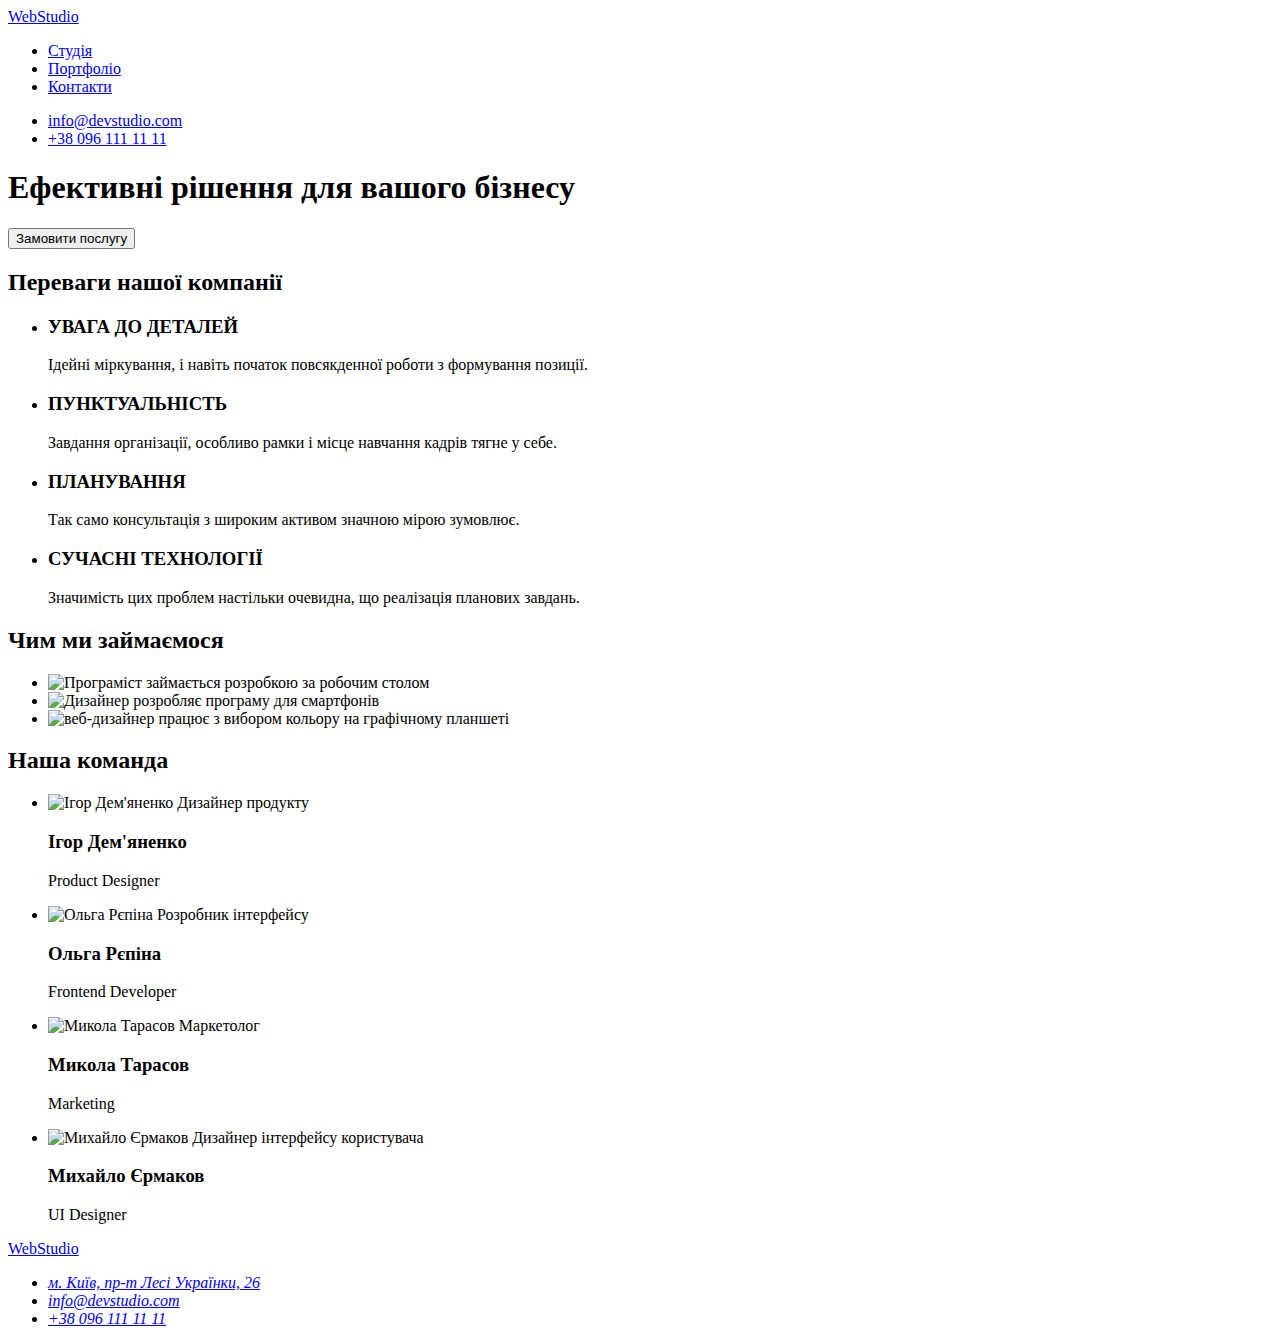
==== index.html @ fc8176ef "Add files via upload" ====
<!DOCTYPE html>
<html lang="uk">
  <head>
    <meta charset="UTF-8" />
    <meta http-equiv="X-UA-Compatible" content="IE=edge" />
    <meta name="viewport" content="width=device-width, initial-scale=1.0" />
    <title>Студія</title>
  </head>
  <body>
    <header>
      <nav>
        <a href="./index.html">WebStudio</a>
        <ul>
          <li><a href="./index.html">Студія</a></li>
          <li><a href="./portfolio.html">Портфоліо</a></li>
          <li><a href="#">Контакти</a></li>
        </ul>
      </nav>
      <ul>
        <li><a href="mailto:info@devstudio.com">info@devstudio.com</a></li>
        <li><a href="tel:+380961111111">+38 096 111 11 11</a></li>
      </ul>
    </header>
    <main>
      <section>
        <h1>Ефективні рішення для вашого бізнесу</h1>
        <button type="button">Замовити послугу</button>
      </section>
      <section>
        <h2>Переваги нашої компанії</h2>
        <ul>
          <li>
            <h3>УВАГА ДО ДЕТАЛЕЙ</h3>
            <p>
              Ідейні міркування, і навіть початок повсякденної роботи з
              формування позиції.
            </p>
          </li>
          <li>
            <h3>ПУНКТУАЛЬНІСТЬ</h3>
            <p>
              Завдання організації, особливо рамки і місце навчання кадрів тягне
              у себе.
            </p>
          </li>
          <li>
            <h3>ПЛАНУВАННЯ</h3>
            <p>
              Так само консультація з широким активом значною мірою зумовлює.
            </p>
          </li>
          <li>
            <h3>СУЧАСНІ ТЕХНОЛОГІЇ</h3>
            <p>
              Значимість цих проблем настільки очевидна, що реалізація планових
              завдань.
            </p>
          </li>
        </ul>
      </section>
      <section>
        <h2>Чим ми займаємося</h2>
        <ul>
          <li>
            <img
              src="./images/development.jpg"
              alt="Програміст займається розробкою за робочим столом"
              width="370"
            />
          </li>
          <li>
            <img
              src="./images/phoneprogram.jpg"
              alt="Дизайнер розробляє програму для смартфонів"
              width="370"
            />
          </li>
          <li>
            <img
              src="./images/designing.jpg"
              alt="веб-дизайнер працює з вибором кольору на графічному планшеті"
              width="370"
            />
          </li>
        </ul>
      </section>
      <section>
        <h2>Наша команда</h2>
        <ul>
          <li>
            <img
              src="./images/photodesigner.jpg"
              alt="Ігор Дем'яненко Дизайнер продукту"
              width="270"
            />
            <h3>Ігор Дем'яненко</h3>
            <p>Product Designer</p>
          </li>
          <li>
            <img
              src="./images/photodeveloper.jpg"
              alt="Ольга Рєпіна Розробник інтерфейсу"
              width="270"
            />
            <h3>Ольга Рєпіна</h3>
            <p>Frontend Developer</p>
          </li>
          <li>
            <img
              src="./images/photomarketing.jpg"
              alt="Микола Тарасов Маркетолог"
              width="270"
            />
            <h3>Микола Тарасов</h3>
            <p>Marketing</p>
          </li>
          <li>
            <img
              src="./images/photodesignerui.jpg"
              alt="Михайло Єрмаков Дизайнер інтерфейсу користувача"
              width="270"
            />
            <h3>Михайло Єрмаков</h3>
            <p>UI Designer</p>
          </li>
        </ul>
      </section>
    </main>
    <footer>
      <a href="./index.html">WebStudio</a>
      <address>
        <ul>
          <li>
            <a
              href="https://goo.gl/maps/CPtrU1FHBa2aNyZL9"
              target="_blank"
              rel="noopener noreferrer nofollow"
              >м. Київ, пр-т Лесі Українки, 26</a
            >
          </li>
          <li><a href="mailto:info@devstudio.com">info@devstudio.com</a></li>
          <li><a href="tel:+380961111111">+38 096 111 11 11</a></li>
        </ul>
      </address>
    </footer>
  </body>
</html>
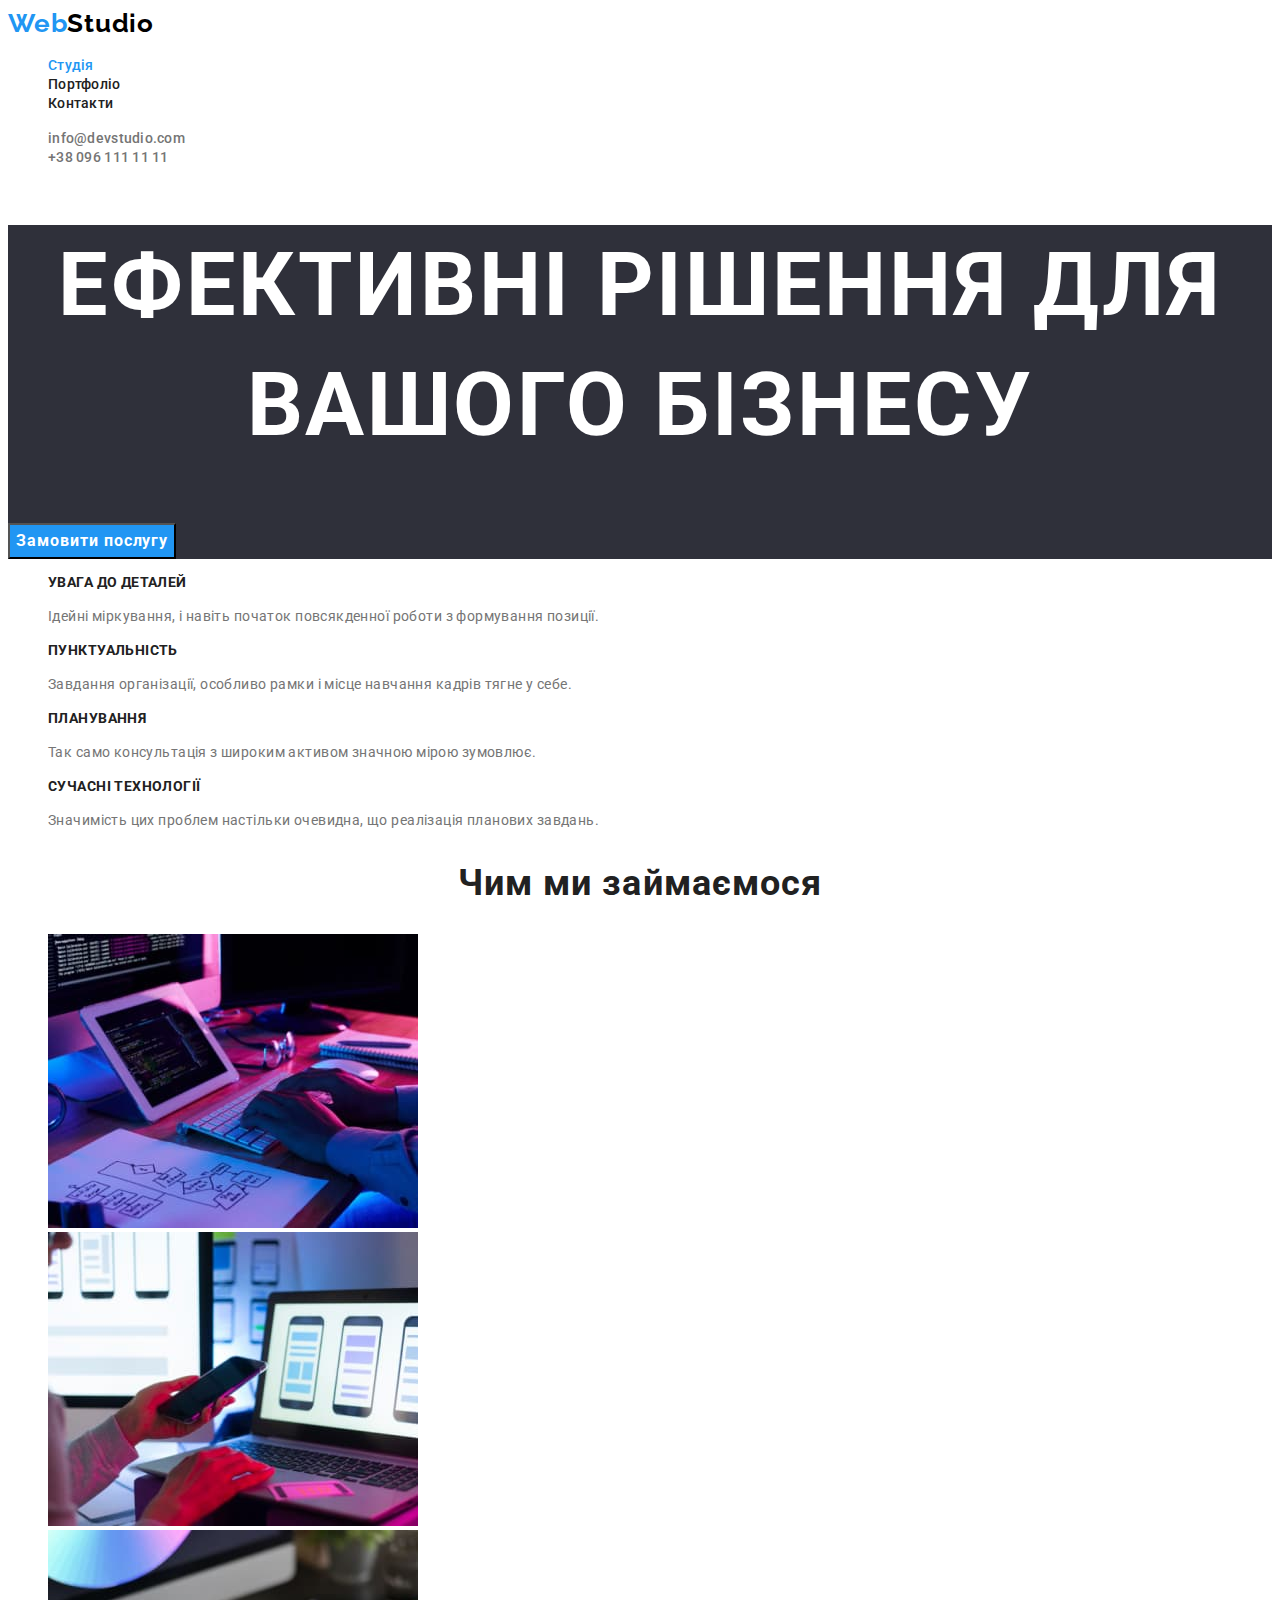
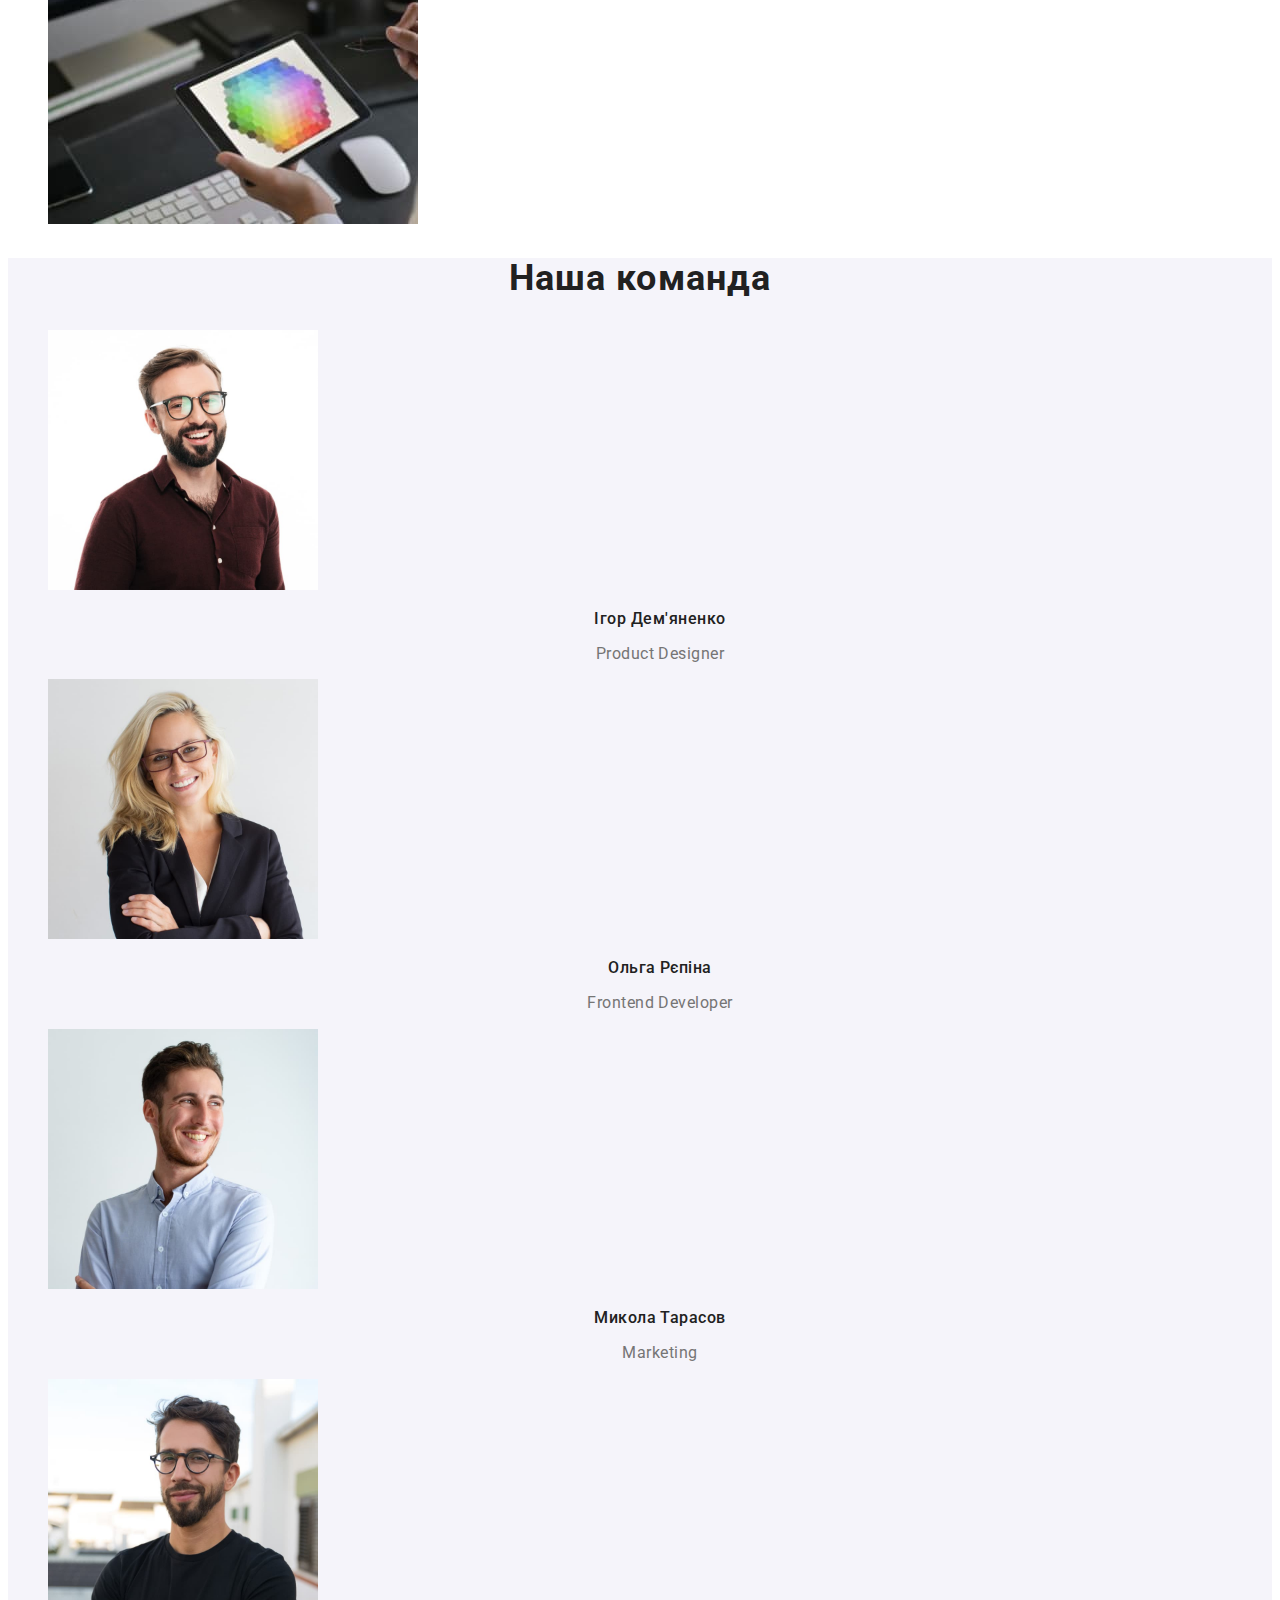
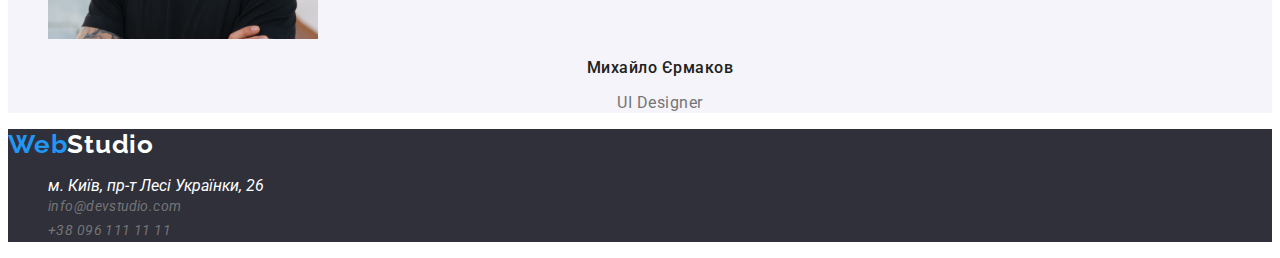
==== commit 64092b2f: "ДЗ-2 первый вариант" ====
--- a/index.html
+++ b/index.html
@@ -5,53 +5,70 @@
     <meta http-equiv="X-UA-Compatible" content="IE=edge" />
     <meta name="viewport" content="width=device-width, initial-scale=1.0" />
     <title>Студія</title>
+    <link rel="preconnect" href="https://fonts.googleapis.com" />
+    <link rel="preconnect" href="https://fonts.gstatic.com" crossorigin />
+    <link
+      href="https://fonts.googleapis.com/css2?family=Montserrat:wght@400;700&family=Raleway:wght@700&family=Roboto:wght@400;500;700;900&display=swap"
+      rel="stylesheet"
+    />
+    <link rel="stylesheet" href="./css/styles.css" />
   </head>
-  <body>
+  <body class="page">
     <header>
-      <nav>
-        <a href="./index.html">WebStudio</a>
-        <ul>
-          <li><a href="./index.html">Студія</a></li>
-          <li><a href="./portfolio.html">Портфоліо</a></li>
-          <li><a href="#">Контакти</a></li>
+      <nav class="navigation">
+        <a href="./index.html" class="logo"
+          >Web<span class="span-logo">Studio</span></a
+        >
+        <ul class="site-navigation list">
+          <li><a href="./index.html" class="link current">Студія</a></li>
+          <li><a href="./portfolio.html" class="link">Портфоліо</a></li>
+          <li><a href="#" class="link">Контакти</a></li>
         </ul>
       </nav>
-      <ul>
-        <li><a href="mailto:info@devstudio.com">info@devstudio.com</a></li>
-        <li><a href="tel:+380961111111">+38 096 111 11 11</a></li>
+      <ul class="contacts list">
+        <li>
+          <a href="mailto:info@devstudio.com" class="contacts-link"
+            >info@devstudio.com</a
+          >
+        </li>
+        <li>
+          <a href="tel:+380961111111" class="contacts-link"
+            >+38 096 111 11 11</a
+          >
+        </li>
       </ul>
     </header>
     <main>
-      <section>
+      <section class="hero">
         <h1>Ефективні рішення для вашого бізнесу</h1>
-        <button type="button">Замовити послугу</button>
+        <button type="button" class="hero-btn">Замовити послугу</button>
       </section>
       <section>
-        <h2>Переваги нашої компанії</h2>
-        <ul>
+        <h2 class="visually-hidden">Переваги нашої компанії</h2>
+        <ul class="list">
           <li>
-            <h3>УВАГА ДО ДЕТАЛЕЙ</h3>
-            <p>
+            <h3 class="title">УВАГА ДО ДЕТАЛЕЙ</h3>
+            <p class="subtitle">
               Ідейні міркування, і навіть початок повсякденної роботи з
               формування позиції.
             </p>
           </li>
           <li>
-            <h3>ПУНКТУАЛЬНІСТЬ</h3>
-            <p>
+            <h3 class="title">ПУНКТУАЛЬНІСТЬ</h3>
+            <p class="subtitle">
               Завдання організації, особливо рамки і місце навчання кадрів тягне
               у себе.
             </p>
           </li>
           <li>
-            <h3>ПЛАНУВАННЯ</h3>
-            <p>
+            <h3 class="title">ПЛАНУВАННЯ</h3>
+            <p class="subtitle">
               Так само консультація з широким активом значною мірою зумовлює.
             </p>
           </li>
           <li>
-            <h3>СУЧАСНІ ТЕХНОЛОГІЇ</h3>
-            <p>
+            <h3 class="title">СУЧАСНІ ТЕХНОЛОГІЇ</h3>
+            <p class="subtitle">
               Значимість цих проблем настільки очевидна, що реалізація планових
               завдань.
             </p>
@@ -59,8 +76,8 @@
         </ul>
       </section>
       <section>
-        <h2>Чим ми займаємося</h2>
-        <ul>
+        <h2 class="caption">Чим ми займаємося</h2>
+        <ul class="list">
           <li>
             <img
               src="./images/development.jpg"
@@ -84,17 +101,17 @@
           </li>
         </ul>
       </section>
-      <section>
-        <h2>Наша команда</h2>
-        <ul>
+      <section class="team">
+        <h2 class="headline">Наша команда</h2>
+        <ul class="list">
           <li>
             <img
               src="./images/photodesigner.jpg"
               alt="Ігор Дем'яненко Дизайнер продукту"
               width="270"
             />
-            <h3>Ігор Дем'яненко</h3>
-            <p>Product Designer</p>
+            <h3 class="headline-title">Ігор Дем'яненко</h3>
+            <p class="headline-subtitle">Product Designer</p>
           </li>
           <li>
             <img
@@ -102,8 +119,8 @@
               alt="Ольга Рєпіна Розробник інтерфейсу"
               width="270"
             />
-            <h3>Ольга Рєпіна</h3>
-            <p>Frontend Developer</p>
+            <h3 class="headline-title">Ольга Рєпіна</h3>
+            <p class="headline-subtitle">Frontend Developer</p>
           </li>
           <li>
             <img
@@ -111,8 +128,8 @@
               alt="Микола Тарасов Маркетолог"
               width="270"
             />
-            <h3>Микола Тарасов</h3>
-            <p>Marketing</p>
+            <h3 class="headline-title">Микола Тарасов</h3>
+            <p class="headline-subtitle">Marketing</p>
           </li>
           <li>
             <img
@@ -120,26 +137,37 @@
               alt="Михайло Єрмаков Дизайнер інтерфейсу користувача"
               width="270"
             />
-            <h3>Михайло Єрмаков</h3>
-            <p>UI Designer</p>
+            <h3 class="headline-title">Михайло Єрмаков</h3>
+            <p class="headline-subtitle">UI Designer</p>
           </li>
         </ul>
       </section>
     </main>
-    <footer>
-      <a href="./index.html">WebStudio</a>
+    <footer class="footer">
+      <a href="./index.html" class="footer-logo footer-link"
+        ><span class="footer-span">Web</span>Studio</a
+      >
       <address>
-        <ul>
+        <ul class="list">
           <li>
             <a
               href="https://goo.gl/maps/CPtrU1FHBa2aNyZL9"
               target="_blank"
               rel="noopener noreferrer nofollow"
+              class="footer-link"
               >м. Київ, пр-т Лесі Українки, 26</a
             >
           </li>
-          <li><a href="mailto:info@devstudio.com">info@devstudio.com</a></li>
-          <li><a href="tel:+380961111111">+38 096 111 11 11</a></li>
+          <li>
+            <a href="mailto:info@devstudio.com" class="footer-contacts"
+              >info@devstudio.com</a
+            >
+          </li>
+          <li>
+            <a href="tel:+380961111111" class="footer-contacts"
+              >+38 096 111 11 11</a
+            >
+          </li>
         </ul>
       </address>
     </footer>
--- a/css/styles.css
+++ b/css/styles.css
@@ -0,0 +1,209 @@
+/* цвет основного текста #757575 */
+/* цвет вторичного текста #212121 */
+/* белый цвет #ffffff */
+/* акцент #2196F3 */
+/* вторичный цвет фона #f5f4fA */
+/* третичный цвет фона #2f303a */
+/* вторичный цвет лого #000000 */
+
+:root {
+  --primary-text-color: #757575;
+  --secondary-text-color: #212121;
+  --accent-color: #2196f3;
+  --primary-white-color: #ffffff;
+  --secondary-bg-color: #f5f4fa;
+  --tertiary-bg-color: #2f303a;
+  --secondary-link-color: gba(255, 255, 255, 0.6);
+  --secondary-logo-color: #000000;
+}
+.list {
+  list-style: none;
+}
+a {
+  text-decoration: none;
+}
+
+/* page styles */
+
+.page {
+  font-family: "roboto", sans-serif;
+
+  background-color: var(--primary-white-color);
+  color: var(--primary-text-color);
+}
+
+/* header styles */
+
+.logo {
+  color: var(--accent-color);
+
+  font-family: "Raleway";
+  font-weight: 700;
+  font-size: 26px;
+  line-height: 1.19;
+  letter-spacing: 0.03em;
+}
+.span-logo {
+  color: var(--secondary-logo-color);
+}
+.navigation .link {
+  color: var(--secondary-text-color);
+
+  font-weight: 500;
+  font-size: 14px;
+  line-height: 1.14;
+  letter-spacing: 0.02em;
+}
+.contacts .contacts-link {
+  font-weight: 500;
+  font-size: 14px;
+  line-height: 1.14;
+  letter-spacing: 0.02em;
+
+  color: var(--primary-text-color);
+}
+
+.navigation .link:hover,
+.navigation .link:focus,
+.contacts .contacts-link:hover,
+.contacts .contacts-link:focus {
+  color: var(--accent-color);
+}
+
+.site-navigation .link.current {
+  color: var(--accent-color)
+}
+
+/* main styles */
+
+.hero {
+  background-color: var(--tertiary-bg-color);
+  color: var(--primary-white-color);
+  font-weight: 900;
+  font-size: 44px;
+  line-height: 1.36;
+  text-align: center;
+  letter-spacing: 0.06em;
+  text-transform: uppercase;
+}
+.hero-btn {
+  background-color: var(--accent-color);
+  color: var(--primary-white-color);
+  cursor: pointer;
+  font-family: "Roboto";
+  font-style: normal;
+  font-weight: 700;
+  font-size: 16px;
+  line-height: 1.87;
+  display: flex;
+  align-items: center;
+  text-align: center;
+  letter-spacing: 0.06em;
+}
+
+.title {
+  color: var(--secondary-text-color);
+
+  font-weight: 700;
+  font-size: 14px;
+  line-height: 1.14;
+  letter-spacing: 0.03em;
+}
+
+.subtitle {
+  
+  font-size: 14px;
+  line-height: 1.71;
+  letter-spacing: 0.03em;
+}
+
+.caption,
+.headline {
+  color: var(--secondary-text-color);
+  font-weight: 700;
+  font-size: 36px;
+  line-height: 1.16;
+  text-align: center;
+  letter-spacing: 0.03em;
+}
+
+.team {
+  background-color: var(--secondary-bg-color);
+}
+
+.headline-title {
+  color: var(--secondary-text-color);
+  font-weight: 500;
+  font-size: 16px;
+  line-height: 1.18;
+  text-align: center;
+  letter-spacing: 0.03em;
+}
+
+.headline-subtitle {
+
+  font-size: 16px;
+  line-height: 1.18;
+  text-align: center;
+  letter-spacing: 0.03em;
+}
+
+/* studio main */
+
+.studio-section-btn {
+  color: var(--secondary-text-color);
+  cursor: pointer;
+  font-family: "Roboto";
+  font-style: normal;
+  font-weight: 500;
+  font-size: 16px;
+  line-height: 1.62;
+  text-align: center;
+  letter-spacing: 0.03em;
+}
+
+.studio-section-btn:hover,
+.studio-section-btn:focus {
+  background-color:var(--accent-color);
+  color: var(--primary-white-color);
+}
+
+/* footer styles */
+
+.footer {
+  background-color: var(--tertiary-bg-color);
+}
+
+.footer-logo {
+  font-family: "Raleway";
+  font-weight: 700;
+  font-size: 26px;
+  line-height: 1.19;
+  letter-spacing: 0.03em;
+}
+.footer-span {
+  color: var(--accent-color);
+}
+.footer-link {
+  color: var(--primary-white-color);
+}
+.footer-contacts {
+  color: var(--secondary-link-color);
+
+  font-size: 14px;
+  line-height: 1.71;
+  letter-spacing: 0.03em;
+}
+
+.visually-hidden {
+  position: absolute;
+  white-space: nowrap;
+  width: 1px;
+  height: 1px;
+  overflow: hidden;
+  border: 0;
+  padding: 0;
+  clip: rect(0 0 0 0);
+  clip-path: inset(50%);
+  margin: -1px;
+}
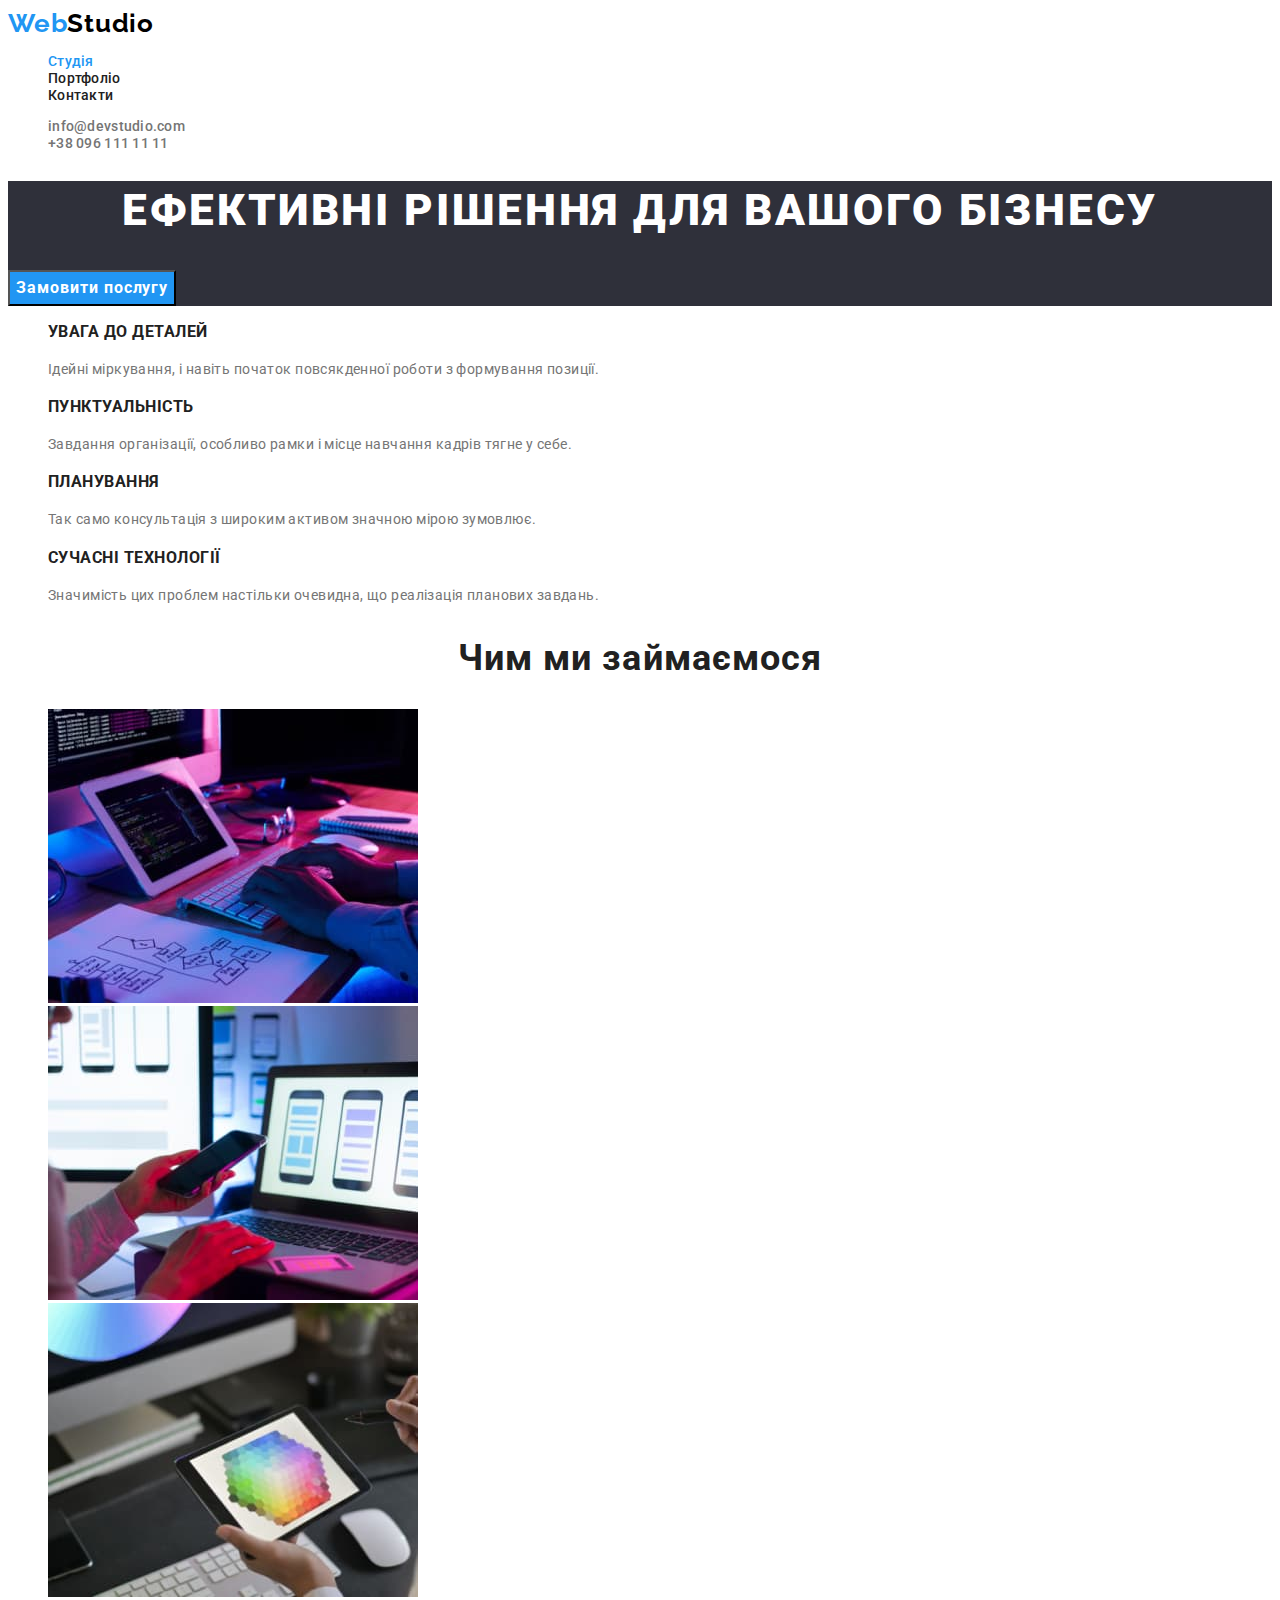
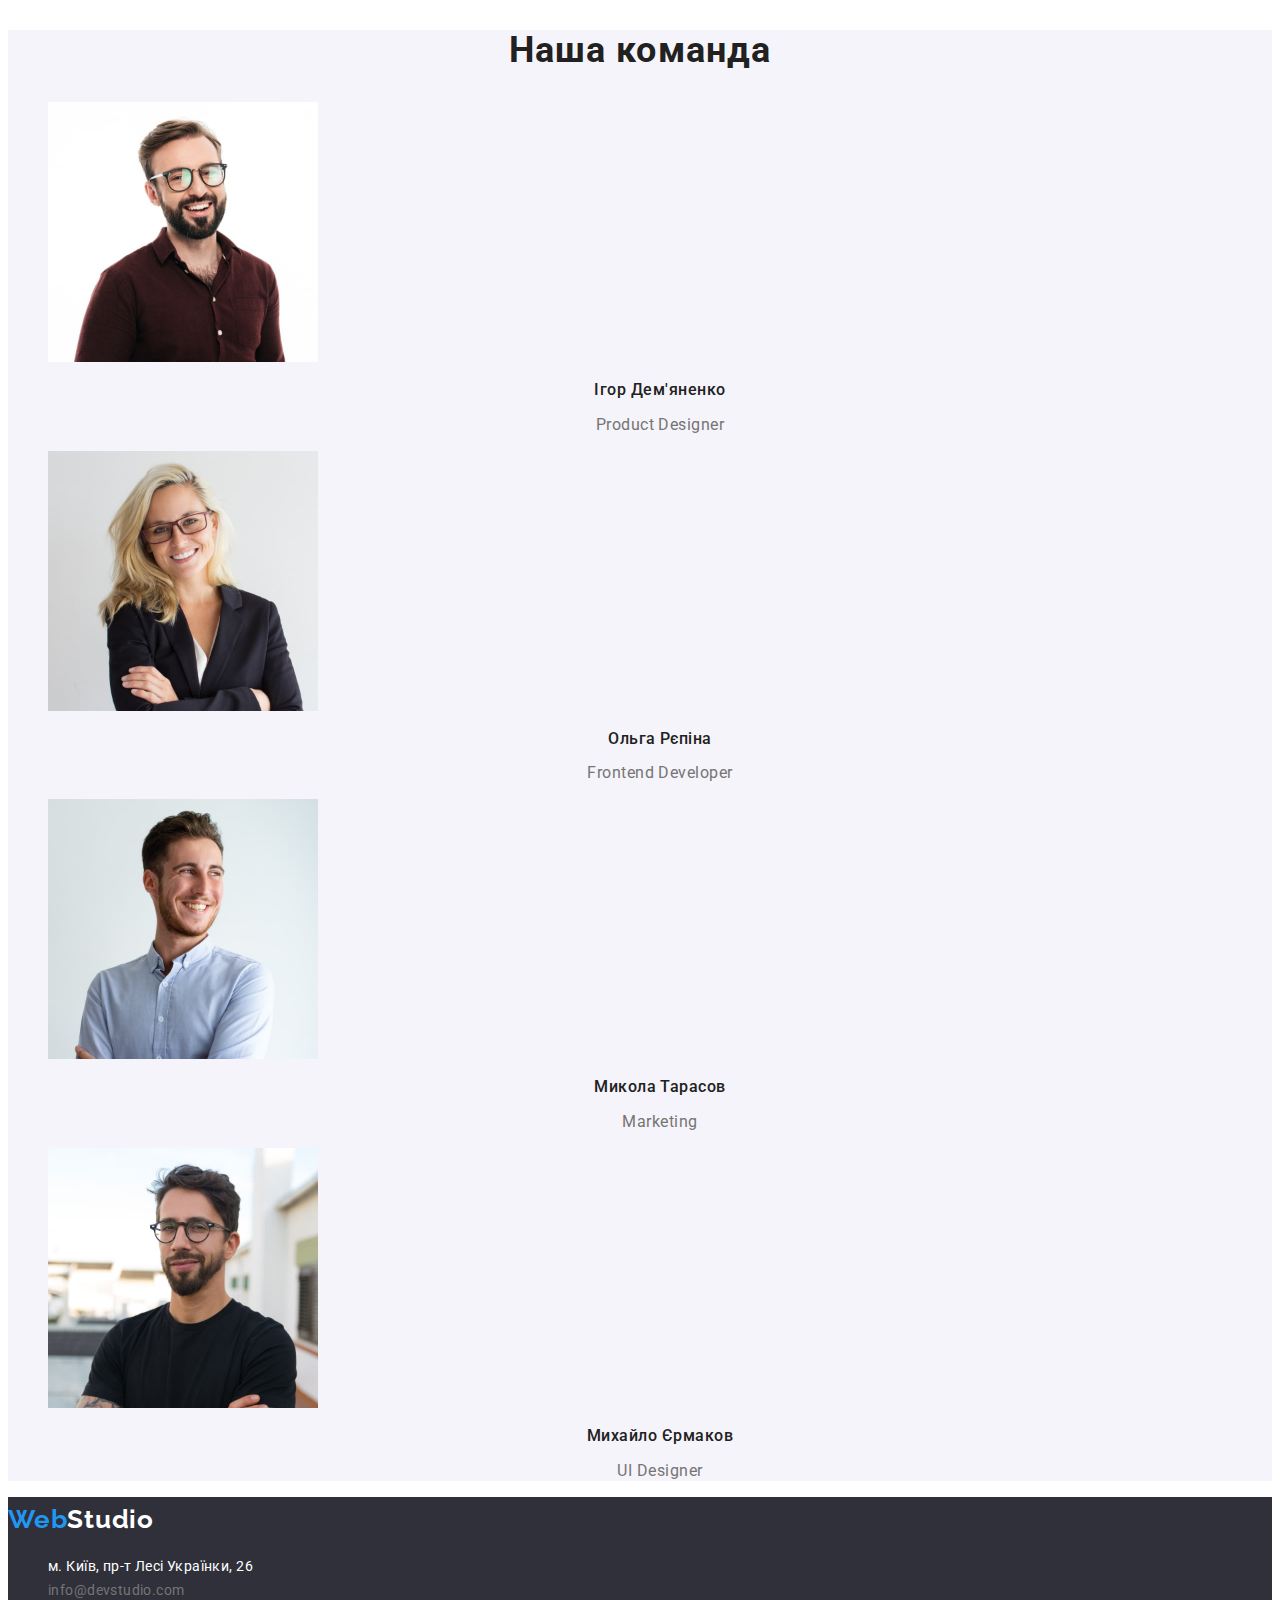
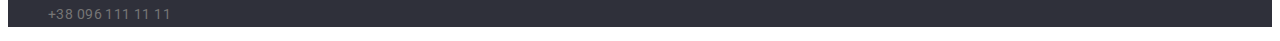
==== commit f3a98a66: "исправление правок1" ====
--- a/index.html
+++ b/index.html
@@ -40,7 +40,7 @@
     </header>
     <main>
       <section class="hero">
-        <h1>Ефективні рішення для вашого бізнесу</h1>
+        <h1 class="hero-title">Ефективні рішення для вашого бізнесу</h1>
         <button type="button" class="hero-btn">Замовити послугу</button>
       </section>
       <section>
@@ -76,7 +76,7 @@
         </ul>
       </section>
       <section>
-        <h2 class="caption">Чим ми займаємося</h2>
+        <h2 class="section-title">Чим ми займаємося</h2>
         <ul class="list">
           <li>
             <img
@@ -102,7 +102,7 @@
         </ul>
       </section>
       <section class="team">
-        <h2 class="headline">Наша команда</h2>
+        <h2 class="section-title">Наша команда</h2>
         <ul class="list">
           <li>
             <img
@@ -110,8 +110,8 @@
               alt="Ігор Дем'яненко Дизайнер продукту"
               width="270"
             />
-            <h3 class="headline-title">Ігор Дем'яненко</h3>
-            <p class="headline-subtitle">Product Designer</p>
+            <h3 class="team-name">Ігор Дем'яненко</h3>
+            <p class="team-position">Product Designer</p>
           </li>
           <li>
             <img
@@ -119,8 +119,8 @@
               alt="Ольга Рєпіна Розробник інтерфейсу"
               width="270"
             />
-            <h3 class="headline-title">Ольга Рєпіна</h3>
-            <p class="headline-subtitle">Frontend Developer</p>
+            <h3 class="team-name">Ольга Рєпіна</h3>
+            <p class="team-position">Frontend Developer</p>
           </li>
           <li>
             <img
@@ -128,8 +128,8 @@
               alt="Микола Тарасов Маркетолог"
               width="270"
             />
-            <h3 class="headline-title">Микола Тарасов</h3>
-            <p class="headline-subtitle">Marketing</p>
+            <h3 class="team-name">Микола Тарасов</h3>
+            <p class="team-position">Marketing</p>
           </li>
           <li>
             <img
@@ -137,8 +137,8 @@
               alt="Михайло Єрмаков Дизайнер інтерфейсу користувача"
               width="270"
             />
-            <h3 class="headline-title">Михайло Єрмаков</h3>
-            <p class="headline-subtitle">UI Designer</p>
+            <h3 class="team-name">Михайло Єрмаков</h3>
+            <p class="team-position">UI Designer</p>
           </li>
         </ul>
       </section>
@@ -147,7 +147,7 @@
       <a href="./index.html" class="footer-logo footer-link"
         ><span class="footer-span">Web</span>Studio</a
       >
-      <address>
+      <address class="address">
         <ul class="list">
           <li>
             <a
@@ -159,12 +159,12 @@
             >
           </li>
           <li>
-            <a href="mailto:info@devstudio.com" class="footer-contacts"
+            <a href="mailto:info@devstudio.com" class="footer-contacts contacts-link"
               >info@devstudio.com</a
             >
           </li>
           <li>
-            <a href="tel:+380961111111" class="footer-contacts"
+            <a href="tel:+380961111111" class="footer-contacts contacts-link"
               >+38 096 111 11 11</a
             >
           </li>
--- a/css/styles.css
+++ b/css/styles.css
@@ -27,7 +27,7 @@
 
 .page {
   font-family: "roboto", sans-serif;
-
+  font-size: 14px;
   background-color: var(--primary-white-color);
   color: var(--primary-text-color);
 }
@@ -50,13 +50,13 @@
   color: var(--secondary-text-color);
 
   font-weight: 500;
-  font-size: 14px;
+
   line-height: 1.14;
   letter-spacing: 0.02em;
 }
 .contacts .contacts-link {
   font-weight: 500;
-  font-size: 14px;
+
   line-height: 1.14;
   letter-spacing: 0.02em;
 
@@ -65,19 +65,22 @@
 
 .navigation .link:hover,
 .navigation .link:focus,
-.contacts .contacts-link:hover,
-.contacts .contacts-link:focus {
+.contacts-link:hover,
+.contacts-link:focus {
   color: var(--accent-color);
 }
 
 .site-navigation .link.current {
-  color: var(--accent-color)
+  color: var(--accent-color);
 }
 
 /* main styles */
 
 .hero {
   background-color: var(--tertiary-bg-color);
+}
+
+.hero-title {
   color: var(--primary-white-color);
   font-weight: 900;
   font-size: 44px;
@@ -86,6 +89,7 @@
   letter-spacing: 0.06em;
   text-transform: uppercase;
 }
+
 .hero-btn {
   background-color: var(--accent-color);
   color: var(--primary-white-color);
@@ -104,23 +108,18 @@
 .title {
   color: var(--secondary-text-color);
 
-  font-weight: 700;
-  font-size: 14px;
   line-height: 1.14;
   letter-spacing: 0.03em;
 }
 
 .subtitle {
-  
-  font-size: 14px;
   line-height: 1.71;
   letter-spacing: 0.03em;
 }
 
-.caption,
-.headline {
-  color: var(--secondary-text-color);
-  font-weight: 700;
+.section-title {
+  color: var(--secondary-text-color);
+
   font-size: 36px;
   line-height: 1.16;
   text-align: center;
@@ -131,7 +130,7 @@
   background-color: var(--secondary-bg-color);
 }
 
-.headline-title {
+.team-name {
   color: var(--secondary-text-color);
   font-weight: 500;
   font-size: 16px;
@@ -140,17 +139,16 @@
   letter-spacing: 0.03em;
 }
 
-.headline-subtitle {
-
+.team-position {
   font-size: 16px;
   line-height: 1.18;
   text-align: center;
   letter-spacing: 0.03em;
 }
 
-/* studio main */
-
-.studio-section-btn {
+/* portfolio main */
+
+.portfolio-section-btn {
   color: var(--secondary-text-color);
   cursor: pointer;
   font-family: "Roboto";
@@ -162,10 +160,24 @@
   letter-spacing: 0.03em;
 }
 
-.studio-section-btn:hover,
-.studio-section-btn:focus {
-  background-color:var(--accent-color);
-  color: var(--primary-white-color);
+.portfolio-section-btn:hover,
+.portfolio-section-btn:focus {
+  background-color: var(--accent-color);
+  color: var(--primary-white-color);
+}
+
+.porject-title {
+  font-size: 18px;
+line-height: 2;
+letter-spacing: 0.06em;
+
+color: var(--secondary-text-color);
+}
+
+.project-name {
+  font-size: 16px;
+line-height: 1.88;
+letter-spacing: 0.03em;
 }
 
 /* footer styles */
@@ -184,13 +196,18 @@
 .footer-span {
   color: var(--accent-color);
 }
+
+.address {
+  font-style: normal;
+}
 .footer-link {
   color: var(--primary-white-color);
+  line-height: 1.71;
+  letter-spacing: 0.03em;
 }
 .footer-contacts {
   color: var(--secondary-link-color);
 
-  font-size: 14px;
   line-height: 1.71;
   letter-spacing: 0.03em;
 }
